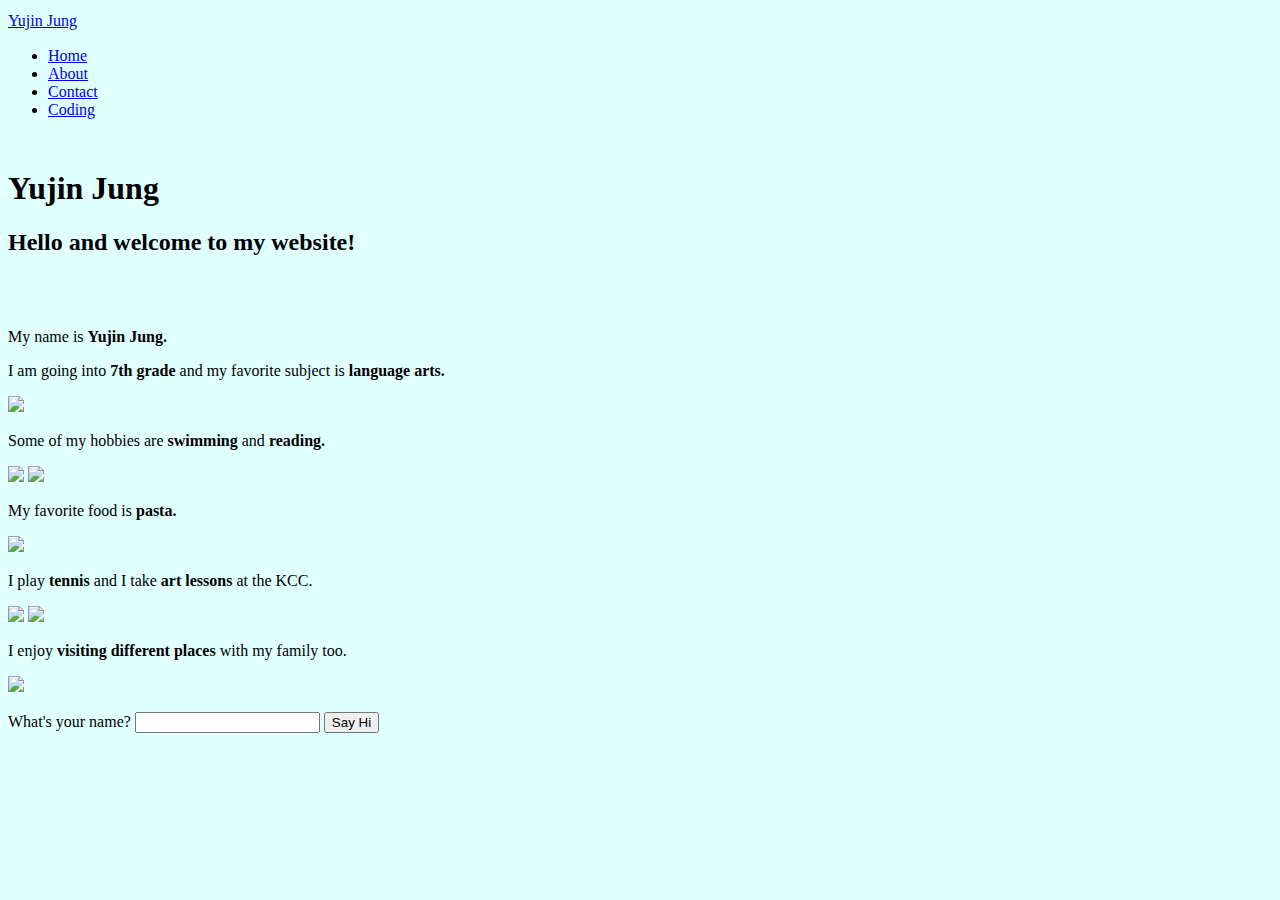
==== about.html @ 94ef554d "Add files via upload" ====
<!DOCTYPE html>
<html lang="en">
<head>
    <script src="https://cdn.jsdelivr.net/npm/bootstrap@5.3.1/dist/js/bootstrap.bundle.min.js" integrity="sha384-HwwvtgBNo3bZJJLYd8oVXjrBZt8cqVSpeBNS5n7C8IVInixGAoxmnlMuBnhbgrkm" crossorigin="anonymous"></script>
    <link href="https://cdn.jsdelivr.net/npm/bootstrap@5.3.1/dist/css/bootstrap.min.css" rel="stylesheet" integrity="sha384-4bw+/aepP/YC94hEpVNVgiZdgIC5+VKNBQNGCHeKRQN+PtmoHDEXuppvnDJzQIu9" crossorigin="anonymous">
    <meta charset="UTF-8">
    <meta name="viewport" content="width=device-width, initial-scale=1.0">
    <link rel="stylesheet" href="Yujin_Day2.css">
</head>
<body style="background-color: lightcyan;">  
    <nav class="navbar navbar-expand-lg bg-body-tertiary">
        <div class="container-fluid">
            <span style="font-size: 20px;"><a herf="index.html"></span>
            <a href="index.html" class="navbar-brand">Yujin Jung</a>
            <div class="collapse navbar-collapse" id="navbarSupportedContent">
                <ul class="navbar-nav me-auto mb-2 mb-lg-0">
                    <li class="nav-item">
                        <a class="nav-link" href="index.html">Home</a>
                    </li>
                    <li class="nav-item">
                        <a class="nav-link active" href="about.html">About</a>
                    </li>
                    <li class="nav-item">
                        <a class="nav-link" href="contact.html">Contact</a>
                    </li>
                    <li class="nav-item">
                        <a class="nav-link" href="coding.html">Coding</a>
                    </li>
                </ul>
            </div>
        </div>
    </nav>

    <div class = description>
        <span style="font-weight: bold;"><h1 style="padding-top: 30px;">Yujin Jung</h1></span> 
        <h2 id="welcome">Hello and welcome to my website!</h2>
        <br>
        <br>
        <p>My name is <span style="font-weight: bold;">Yujin Jung.</span></p> I am going into <span style="font-weight: bold;">7th grade</span> and my favorite subject is <span style="font-weight: bold;">language arts.</span> 
        <p><img src="Yujin Pic.jpg"width=180/>
        </p>Some of my hobbies are <span style="font-weight: bold;">swimming </span>and<span style="font-weight: bold;"> reading. </span>
        <p><img src="https://sportengland-production-files.s3.eu-west-2.amazonaws.com/s3fs-public/2023-03/190418%20-%20008%20-%201266.jpg?VersionId=qYuhQpkq0b1u.p_3zXsvoTFhAAv.fWs_"width=300/>
        <img src="https://encrypted-tbn0.gstatic.com/images?q=tbn:ANd9GcQqwIXXwGPSuiJWedON-xC6yFQ2O-q47WWALQ&usqp=CAU"width=250/></p>
        <p>My favorite food is<span style="font-weight: bold;"> pasta.</span></p> 
        <p><img src="https://thedizzycook.com/wp-content/uploads/2019/12/Boursin-pasta-180x180.jpg"/></p>
        I play<span style="font-weight: bold;"> tennis </span>and I take <span style="font-weight: bold;">art lessons </span>at the KCC.
        <p><img src="https://www.bhf.org.uk/-/media/images/information-support/heart-matters/heart-matters/summer-2018/activity/tennis_racket_balls_ss_0618_noexp_620x400.jpg?rev=c18a71fbd05e4a91b4bbc40af01aafaa&hash=B6D9F53AC70899560495FC5D3205784Ds"width=250/>
        <img src="https://artincontext.org/wp-content/uploads/2021/08/Types-of-Art.jpg"width=250/></p>
        <p> I enjoy<span style="font-weight: bold;"> visiting different places</span> with my family too.</p>
        <p><img src="https://media.self.com/photos/5f0885ffef7a10ffa6640daa/4:3/w_5240,h_3929,c_limit/travel_plane_corona.jpeg"width=229/></p>
        
        <p><label for="name">What's your name? </label>
        <input type="text" id="name" name="name"/>
        <button id="button">Say Hi</button></p>
    </div>

   <script>
      let button=document.getElementById("button");
      console.log(button.innerHTML);
      button.onclick=()=>
      {
        console.log(button.innerHTML)
        let nameInput=document.getElementById("name")
        let name=nameInput.value;
        let welcomeMessage=document.getElementById("welcome");
        welcomeMessage.innerHTML="Hello "+name+", welcome to my website!"
        localStorage.setItem("name", name);
       }

       window.onload = () => 
       {
            if (localStorage.getItem("name") != null) 
            {
                let welcomeMessage = document.getElementById("welcome");
                welcomeMessage.innerHTML = "Hello " + localStorage.getItem("name") + ", welcome to my website!";
            }
        }
   </script>

</body>
</html>
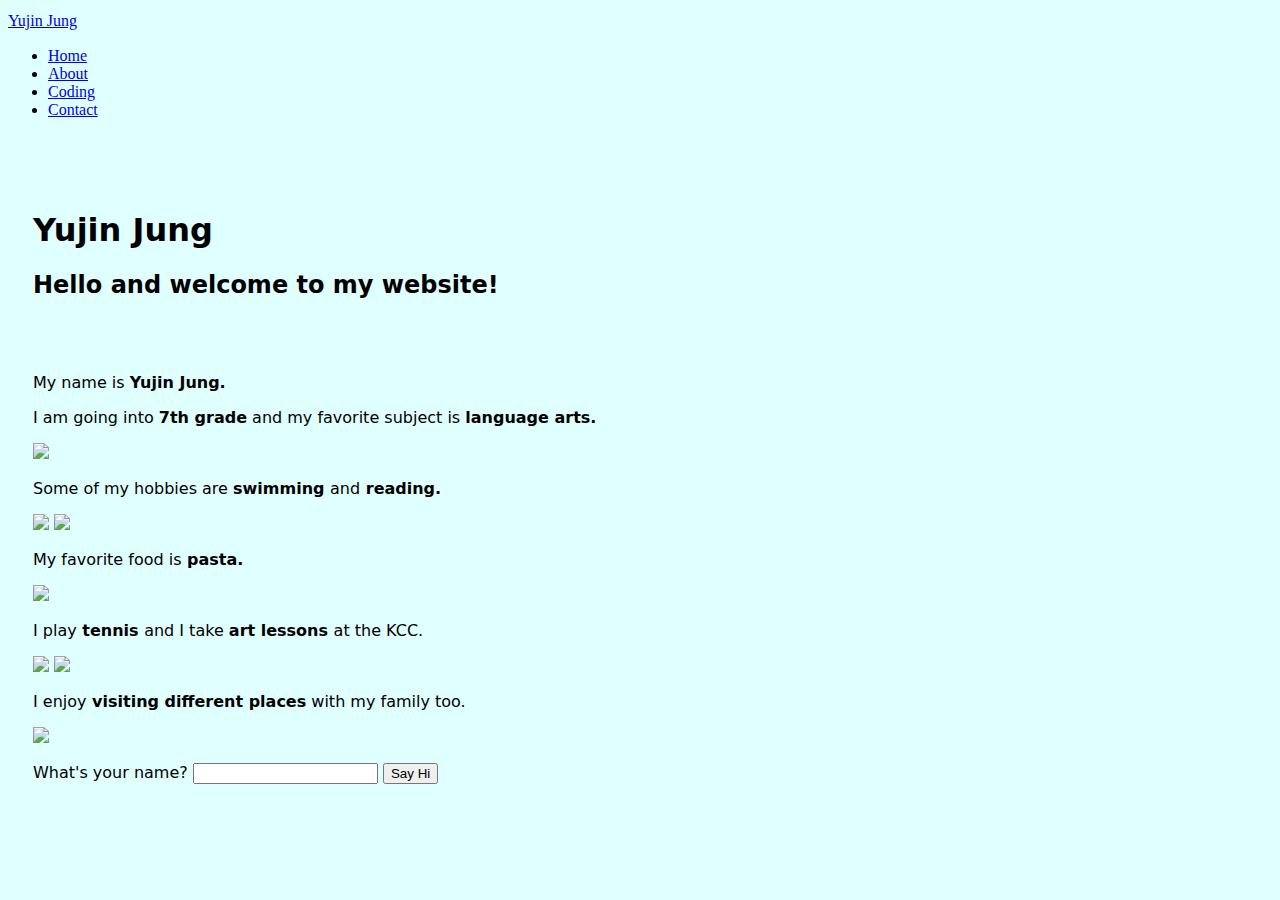
==== commit 194104ab: "Add files via upload" ====
--- a/about.html
+++ b/about.html
@@ -21,10 +21,10 @@
                         <a class="nav-link active" href="about.html">About</a>
                     </li>
                     <li class="nav-item">
-                        <a class="nav-link" href="contact.html">Contact</a>
+                        <a class="nav-link" href="coding.html">Coding</a>
                     </li>
                     <li class="nav-item">
-                        <a class="nav-link" href="coding.html">Coding</a>
+                        <a class="nav-link" href="contact.html">Contact</a>
                     </li>
                 </ul>
             </div>
--- a/Yujin_Day2.css
+++ b/Yujin_Day2.css
@@ -0,0 +1,5 @@
+.description {
+    font-family: system-ui, -apple-system, BlinkMacSystemFont, 'Segoe UI', Roboto, Oxygen, Ubuntu, Cantarell, 'Open Sans', 'Helvetica Neue', sans-serif;
+    font-style: inherits;
+    padding: 25px;
+}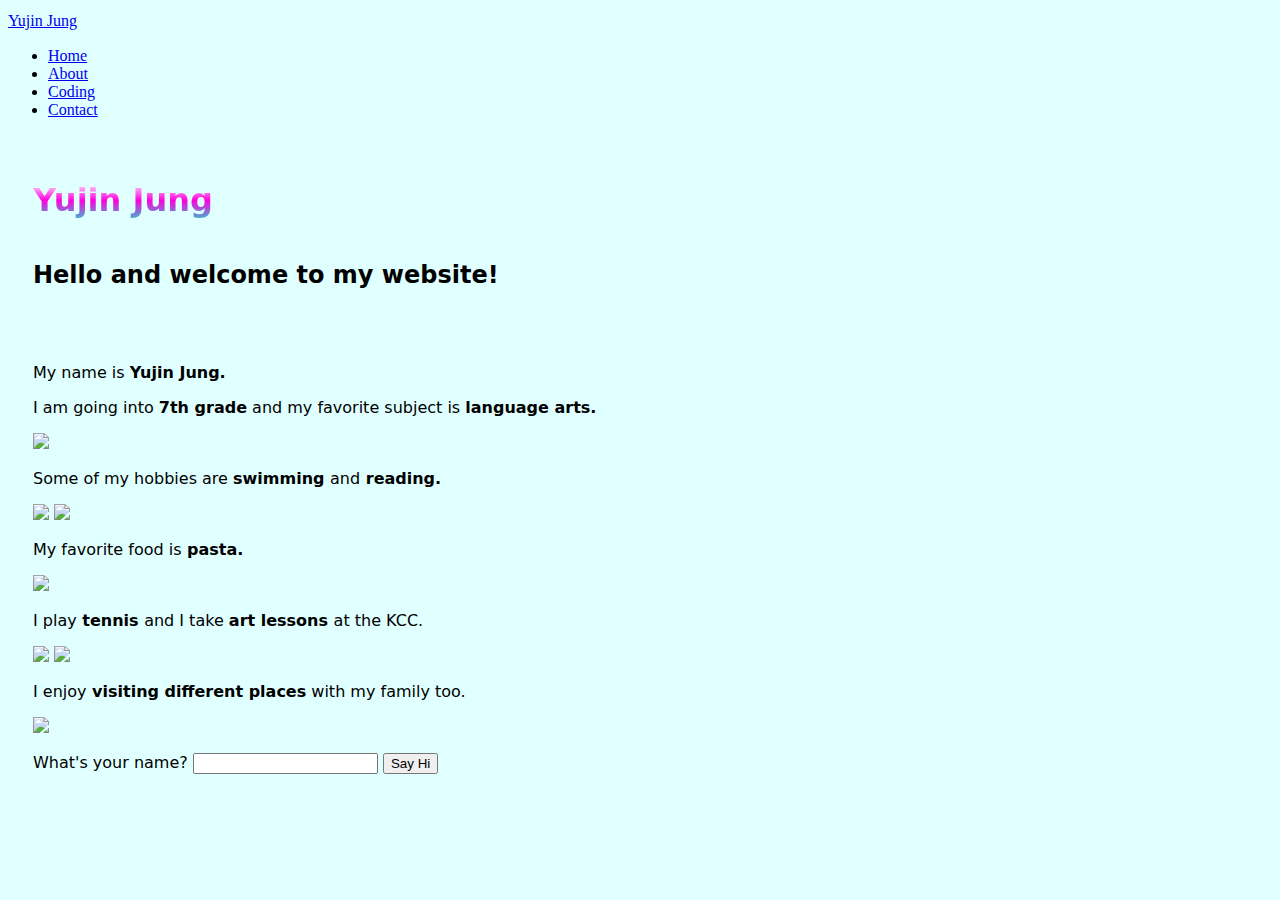
==== commit c9dda956: "hi" ====
--- a/about.html
+++ b/about.html
@@ -1,81 +1,84 @@
-<!DOCTYPE html>
-<html lang="en">
-<head>
-    <script src="https://cdn.jsdelivr.net/npm/bootstrap@5.3.1/dist/js/bootstrap.bundle.min.js" integrity="sha384-HwwvtgBNo3bZJJLYd8oVXjrBZt8cqVSpeBNS5n7C8IVInixGAoxmnlMuBnhbgrkm" crossorigin="anonymous"></script>
-    <link href="https://cdn.jsdelivr.net/npm/bootstrap@5.3.1/dist/css/bootstrap.min.css" rel="stylesheet" integrity="sha384-4bw+/aepP/YC94hEpVNVgiZdgIC5+VKNBQNGCHeKRQN+PtmoHDEXuppvnDJzQIu9" crossorigin="anonymous">
-    <meta charset="UTF-8">
-    <meta name="viewport" content="width=device-width, initial-scale=1.0">
-    <link rel="stylesheet" href="Yujin_Day2.css">
-</head>
-<body style="background-color: lightcyan;">  
-    <nav class="navbar navbar-expand-lg bg-body-tertiary">
-        <div class="container-fluid">
-            <span style="font-size: 20px;"><a herf="index.html"></span>
-            <a href="index.html" class="navbar-brand">Yujin Jung</a>
-            <div class="collapse navbar-collapse" id="navbarSupportedContent">
-                <ul class="navbar-nav me-auto mb-2 mb-lg-0">
-                    <li class="nav-item">
-                        <a class="nav-link" href="index.html">Home</a>
-                    </li>
-                    <li class="nav-item">
-                        <a class="nav-link active" href="about.html">About</a>
-                    </li>
-                    <li class="nav-item">
-                        <a class="nav-link" href="coding.html">Coding</a>
-                    </li>
-                    <li class="nav-item">
-                        <a class="nav-link" href="contact.html">Contact</a>
-                    </li>
-                </ul>
-            </div>
-        </div>
-    </nav>
-
-    <div class = description>
-        <span style="font-weight: bold;"><h1 style="padding-top: 30px;">Yujin Jung</h1></span> 
-        <h2 id="welcome">Hello and welcome to my website!</h2>
-        <br>
-        <br>
-        <p>My name is <span style="font-weight: bold;">Yujin Jung.</span></p> I am going into <span style="font-weight: bold;">7th grade</span> and my favorite subject is <span style="font-weight: bold;">language arts.</span> 
-        <p><img src="Yujin Pic.jpg"width=180/>
-        </p>Some of my hobbies are <span style="font-weight: bold;">swimming </span>and<span style="font-weight: bold;"> reading. </span>
-        <p><img src="https://sportengland-production-files.s3.eu-west-2.amazonaws.com/s3fs-public/2023-03/190418%20-%20008%20-%201266.jpg?VersionId=qYuhQpkq0b1u.p_3zXsvoTFhAAv.fWs_"width=300/>
-        <img src="https://encrypted-tbn0.gstatic.com/images?q=tbn:ANd9GcQqwIXXwGPSuiJWedON-xC6yFQ2O-q47WWALQ&usqp=CAU"width=250/></p>
-        <p>My favorite food is<span style="font-weight: bold;"> pasta.</span></p> 
-        <p><img src="https://thedizzycook.com/wp-content/uploads/2019/12/Boursin-pasta-180x180.jpg"/></p>
-        I play<span style="font-weight: bold;"> tennis </span>and I take <span style="font-weight: bold;">art lessons </span>at the KCC.
-        <p><img src="https://www.bhf.org.uk/-/media/images/information-support/heart-matters/heart-matters/summer-2018/activity/tennis_racket_balls_ss_0618_noexp_620x400.jpg?rev=c18a71fbd05e4a91b4bbc40af01aafaa&hash=B6D9F53AC70899560495FC5D3205784Ds"width=250/>
-        <img src="https://artincontext.org/wp-content/uploads/2021/08/Types-of-Art.jpg"width=250/></p>
-        <p> I enjoy<span style="font-weight: bold;"> visiting different places</span> with my family too.</p>
-        <p><img src="https://media.self.com/photos/5f0885ffef7a10ffa6640daa/4:3/w_5240,h_3929,c_limit/travel_plane_corona.jpeg"width=229/></p>
-        
-        <p><label for="name">What's your name? </label>
-        <input type="text" id="name" name="name"/>
-        <button id="button">Say Hi</button></p>
-    </div>
-
-   <script>
-      let button=document.getElementById("button");
-      console.log(button.innerHTML);
-      button.onclick=()=>
-      {
-        console.log(button.innerHTML)
-        let nameInput=document.getElementById("name")
-        let name=nameInput.value;
-        let welcomeMessage=document.getElementById("welcome");
-        welcomeMessage.innerHTML="Hello "+name+", welcome to my website!"
-        localStorage.setItem("name", name);
-       }
-
-       window.onload = () => 
-       {
-            if (localStorage.getItem("name") != null) 
-            {
-                let welcomeMessage = document.getElementById("welcome");
-                welcomeMessage.innerHTML = "Hello " + localStorage.getItem("name") + ", welcome to my website!";
-            }
-        }
-   </script>
-
-</body>
+<!DOCTYPE html>
+<html lang="en">
+<head>
+    <script src="https://cdn.jsdelivr.net/npm/bootstrap@5.3.1/dist/js/bootstrap.bundle.min.js" integrity="sha384-HwwvtgBNo3bZJJLYd8oVXjrBZt8cqVSpeBNS5n7C8IVInixGAoxmnlMuBnhbgrkm" crossorigin="anonymous"></script>
+    <link href="https://cdn.jsdelivr.net/npm/bootstrap@5.3.1/dist/css/bootstrap.min.css" rel="stylesheet" integrity="sha384-4bw+/aepP/YC94hEpVNVgiZdgIC5+VKNBQNGCHeKRQN+PtmoHDEXuppvnDJzQIu9" crossorigin="anonymous">
+    <meta charset="UTF-8">
+    <meta name="viewport" content="width=device-width, initial-scale=1.0">
+    <link rel="stylesheet" href="Yujin_Day2.css">
+    <link rel="stylesheet" href="header.css">
+</head>
+<body style="background-color: lightcyan;">  
+    <nav class="navbar navbar-expand-lg bg-body-tertiary">
+        <div class="container-fluid">
+            <span style="font-size: 20px;"><a herf="index.html"></span>
+            <a href="index.html" class="navbar-brand">Yujin Jung</a>
+            <div class="collapse navbar-collapse" id="navbarSupportedContent">
+                <ul class="navbar-nav me-auto mb-2 mb-lg-0">
+                    <li class="nav-item">
+                        <a class="nav-link" href="index.html">Home</a>
+                    </li>
+                    <li class="nav-item">
+                        <a class="nav-link active" href="about.html">About</a>
+                    </li>
+                    <li class="nav-item">
+                        <a class="nav-link" href="coding.html">Coding</a>
+                    </li>
+                    <li class="nav-item">
+                        <a class="nav-link" href="contact.html">Contact</a>
+                    </li>
+                </ul>
+            </div>
+        </div>
+    </nav>
+
+    <div class = description>
+        <div class = gradient-text>
+            <span style="font-weight: bold;"><h1 style="padding: top 30px; padding-bottom: 20px;">Yujin Jung</h1></span> 
+        </div>
+        <h2 id="welcome">Hello and welcome to my website!</h2>
+        <br>
+        <br>
+        <p>My name is <span style="font-weight: bold;">Yujin Jung.</span></p> I am going into <span style="font-weight: bold;">7th grade</span> and my favorite subject is <span style="font-weight: bold;">language arts.</span> 
+        <p><img src="Yujin Pic.jpg"width=180/>
+        </p>Some of my hobbies are <span style="font-weight: bold;">swimming </span>and<span style="font-weight: bold;"> reading. </span>
+        <p><img src="https://sportengland-production-files.s3.eu-west-2.amazonaws.com/s3fs-public/2023-03/190418%20-%20008%20-%201266.jpg?VersionId=qYuhQpkq0b1u.p_3zXsvoTFhAAv.fWs_"width=300/>
+        <img src="https://encrypted-tbn0.gstatic.com/images?q=tbn:ANd9GcQqwIXXwGPSuiJWedON-xC6yFQ2O-q47WWALQ&usqp=CAU"width=250/></p>
+        <p>My favorite food is<span style="font-weight: bold;"> pasta.</span></p> 
+        <p><img src="https://thedizzycook.com/wp-content/uploads/2019/12/Boursin-pasta-180x180.jpg"/></p>
+        I play<span style="font-weight: bold;"> tennis </span>and I take <span style="font-weight: bold;">art lessons </span>at the KCC.
+        <p><img src="https://www.bhf.org.uk/-/media/images/information-support/heart-matters/heart-matters/summer-2018/activity/tennis_racket_balls_ss_0618_noexp_620x400.jpg?rev=c18a71fbd05e4a91b4bbc40af01aafaa&hash=B6D9F53AC70899560495FC5D3205784Ds"width=250/>
+        <img src="https://artincontext.org/wp-content/uploads/2021/08/Types-of-Art.jpg"width=250/></p>
+        <p> I enjoy<span style="font-weight: bold;"> visiting different places</span> with my family too.</p>
+        <p><img src="https://media.self.com/photos/5f0885ffef7a10ffa6640daa/4:3/w_5240,h_3929,c_limit/travel_plane_corona.jpeg"width=229/></p>
+        
+        <p><label for="name">What's your name? </label>
+        <input type="text" id="name" name="name"/>
+        <button id="button">Say Hi</button></p>
+    </div>
+
+   <script>
+      let button=document.getElementById("button");
+      console.log(button.innerHTML);
+      button.onclick=()=>
+      {
+        console.log(button.innerHTML)
+        let nameInput=document.getElementById("name")
+        let name=nameInput.value;
+        let welcomeMessage=document.getElementById("welcome");
+        welcomeMessage.innerHTML="Hello "+name+", welcome to my website!"
+        localStorage.setItem("name", name);
+       }
+
+       window.onload = () => 
+       {
+            if (localStorage.getItem("name") != null) 
+            {
+                let welcomeMessage = document.getElementById("welcome");
+                welcomeMessage.innerHTML = "Hello " + localStorage.getItem("name") + ", welcome to my website!";
+            }
+        }
+   </script>
+
+</body>
 </html>--- a/Yujin_Day2.css
+++ b/Yujin_Day2.css
@@ -1,5 +1,5 @@
-.description {
-    font-family: system-ui, -apple-system, BlinkMacSystemFont, 'Segoe UI', Roboto, Oxygen, Ubuntu, Cantarell, 'Open Sans', 'Helvetica Neue', sans-serif;
-    font-style: inherits;
-    padding: 25px;
+.description {
+    font-family: system-ui, -apple-system, BlinkMacSystemFont, 'Segoe UI', Roboto, Oxygen, Ubuntu, Cantarell, 'Open Sans', 'Helvetica Neue', sans-serif;
+    font-style: inherits;
+    padding: 25px;
 }--- a/header.css
+++ b/header.css
@@ -0,0 +1,5 @@
+.gradient-text {
+    background: -webkit-linear-gradient(white, rgb(255, 0, 221), rgb(55, 187, 207), rgb(98, 20, 208));
+    -webkit-background-clip: text;
+    -webkit-text-fill-color: transparent;
+}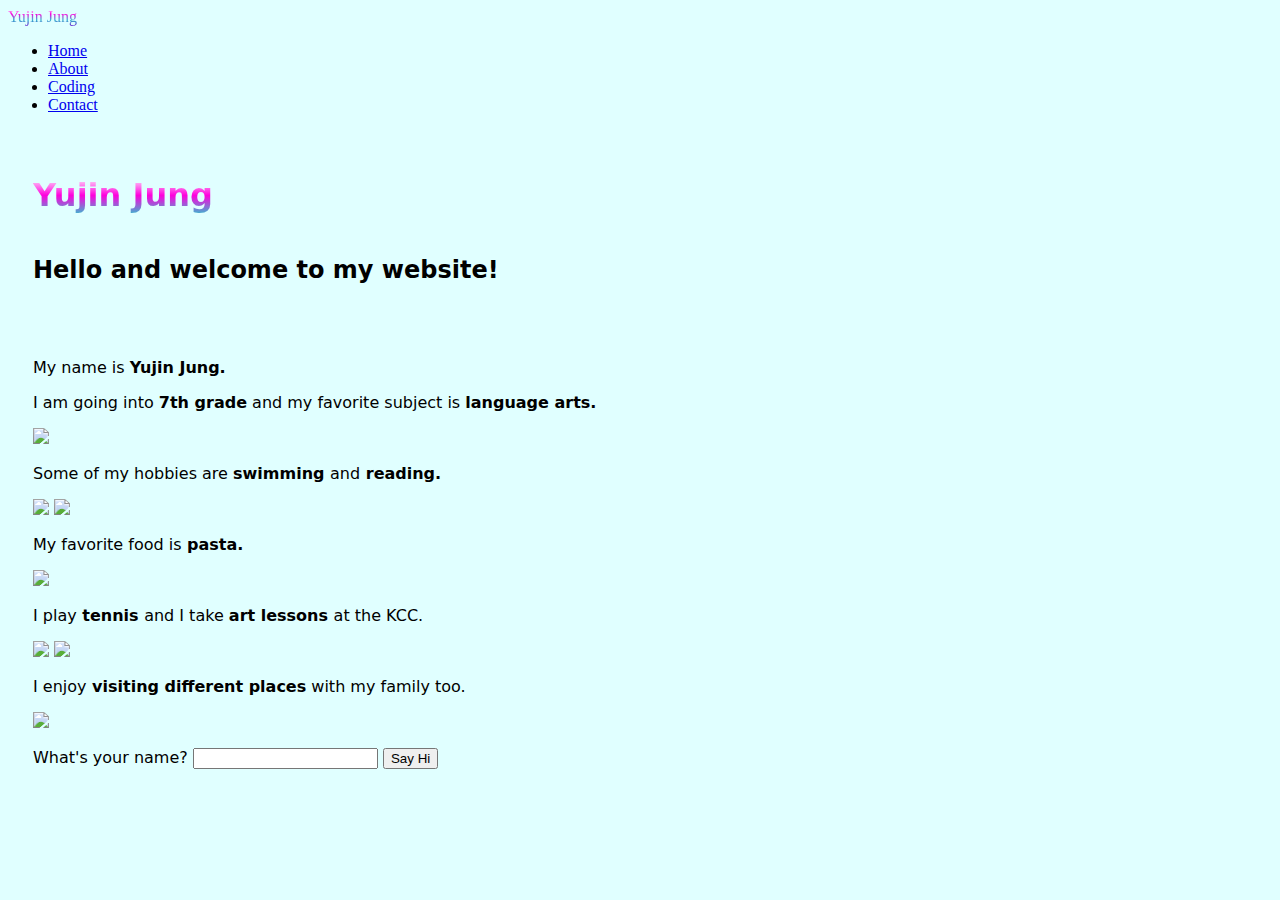
==== commit 0f8c27de: "Add files via upload" ====
--- a/about.html
+++ b/about.html
@@ -1,84 +1,86 @@
-<!DOCTYPE html>
-<html lang="en">
-<head>
-    <script src="https://cdn.jsdelivr.net/npm/bootstrap@5.3.1/dist/js/bootstrap.bundle.min.js" integrity="sha384-HwwvtgBNo3bZJJLYd8oVXjrBZt8cqVSpeBNS5n7C8IVInixGAoxmnlMuBnhbgrkm" crossorigin="anonymous"></script>
-    <link href="https://cdn.jsdelivr.net/npm/bootstrap@5.3.1/dist/css/bootstrap.min.css" rel="stylesheet" integrity="sha384-4bw+/aepP/YC94hEpVNVgiZdgIC5+VKNBQNGCHeKRQN+PtmoHDEXuppvnDJzQIu9" crossorigin="anonymous">
-    <meta charset="UTF-8">
-    <meta name="viewport" content="width=device-width, initial-scale=1.0">
-    <link rel="stylesheet" href="Yujin_Day2.css">
-    <link rel="stylesheet" href="header.css">
-</head>
-<body style="background-color: lightcyan;">  
-    <nav class="navbar navbar-expand-lg bg-body-tertiary">
-        <div class="container-fluid">
-            <span style="font-size: 20px;"><a herf="index.html"></span>
-            <a href="index.html" class="navbar-brand">Yujin Jung</a>
-            <div class="collapse navbar-collapse" id="navbarSupportedContent">
-                <ul class="navbar-nav me-auto mb-2 mb-lg-0">
-                    <li class="nav-item">
-                        <a class="nav-link" href="index.html">Home</a>
-                    </li>
-                    <li class="nav-item">
-                        <a class="nav-link active" href="about.html">About</a>
-                    </li>
-                    <li class="nav-item">
-                        <a class="nav-link" href="coding.html">Coding</a>
-                    </li>
-                    <li class="nav-item">
-                        <a class="nav-link" href="contact.html">Contact</a>
-                    </li>
-                </ul>
-            </div>
-        </div>
-    </nav>
-
-    <div class = description>
-        <div class = gradient-text>
-            <span style="font-weight: bold;"><h1 style="padding: top 30px; padding-bottom: 20px;">Yujin Jung</h1></span> 
-        </div>
-        <h2 id="welcome">Hello and welcome to my website!</h2>
-        <br>
-        <br>
-        <p>My name is <span style="font-weight: bold;">Yujin Jung.</span></p> I am going into <span style="font-weight: bold;">7th grade</span> and my favorite subject is <span style="font-weight: bold;">language arts.</span> 
-        <p><img src="Yujin Pic.jpg"width=180/>
-        </p>Some of my hobbies are <span style="font-weight: bold;">swimming </span>and<span style="font-weight: bold;"> reading. </span>
-        <p><img src="https://sportengland-production-files.s3.eu-west-2.amazonaws.com/s3fs-public/2023-03/190418%20-%20008%20-%201266.jpg?VersionId=qYuhQpkq0b1u.p_3zXsvoTFhAAv.fWs_"width=300/>
-        <img src="https://encrypted-tbn0.gstatic.com/images?q=tbn:ANd9GcQqwIXXwGPSuiJWedON-xC6yFQ2O-q47WWALQ&usqp=CAU"width=250/></p>
-        <p>My favorite food is<span style="font-weight: bold;"> pasta.</span></p> 
-        <p><img src="https://thedizzycook.com/wp-content/uploads/2019/12/Boursin-pasta-180x180.jpg"/></p>
-        I play<span style="font-weight: bold;"> tennis </span>and I take <span style="font-weight: bold;">art lessons </span>at the KCC.
-        <p><img src="https://www.bhf.org.uk/-/media/images/information-support/heart-matters/heart-matters/summer-2018/activity/tennis_racket_balls_ss_0618_noexp_620x400.jpg?rev=c18a71fbd05e4a91b4bbc40af01aafaa&hash=B6D9F53AC70899560495FC5D3205784Ds"width=250/>
-        <img src="https://artincontext.org/wp-content/uploads/2021/08/Types-of-Art.jpg"width=250/></p>
-        <p> I enjoy<span style="font-weight: bold;"> visiting different places</span> with my family too.</p>
-        <p><img src="https://media.self.com/photos/5f0885ffef7a10ffa6640daa/4:3/w_5240,h_3929,c_limit/travel_plane_corona.jpeg"width=229/></p>
-        
-        <p><label for="name">What's your name? </label>
-        <input type="text" id="name" name="name"/>
-        <button id="button">Say Hi</button></p>
-    </div>
-
-   <script>
-      let button=document.getElementById("button");
-      console.log(button.innerHTML);
-      button.onclick=()=>
-      {
-        console.log(button.innerHTML)
-        let nameInput=document.getElementById("name")
-        let name=nameInput.value;
-        let welcomeMessage=document.getElementById("welcome");
-        welcomeMessage.innerHTML="Hello "+name+", welcome to my website!"
-        localStorage.setItem("name", name);
-       }
-
-       window.onload = () => 
-       {
-            if (localStorage.getItem("name") != null) 
-            {
-                let welcomeMessage = document.getElementById("welcome");
-                welcomeMessage.innerHTML = "Hello " + localStorage.getItem("name") + ", welcome to my website!";
-            }
-        }
-   </script>
-
-</body>
+<!DOCTYPE html>
+<html lang="en">
+<head>
+    <script src="https://cdn.jsdelivr.net/npm/bootstrap@5.3.1/dist/js/bootstrap.bundle.min.js" integrity="sha384-HwwvtgBNo3bZJJLYd8oVXjrBZt8cqVSpeBNS5n7C8IVInixGAoxmnlMuBnhbgrkm" crossorigin="anonymous"></script>
+    <link href="https://cdn.jsdelivr.net/npm/bootstrap@5.3.1/dist/css/bootstrap.min.css" rel="stylesheet" integrity="sha384-4bw+/aepP/YC94hEpVNVgiZdgIC5+VKNBQNGCHeKRQN+PtmoHDEXuppvnDJzQIu9" crossorigin="anonymous">
+    <meta charset="UTF-8">
+    <meta name="viewport" content="width=device-width, initial-scale=1.0">
+    <link rel="stylesheet" href="Yujin_Day2.css">
+    <link rel="stylesheet" href="header.css">
+</head>
+<body style="background-color: lightcyan;">
+    <nav class="navbar navbar-expand-lg bg-body-tertiary">
+        <div class="container-fluid">
+            <span style="font-size: 20px;"><a herf="index.html"></span>
+            <div class = gradient-text>
+                <a href="index.html" class="navbar-brand">Yujin Jung</a>
+            </div>
+            <div class="collapse navbar-collapse" id="navbarSupportedContent">
+                <ul class="navbar-nav me-auto mb-2 mb-lg-0">
+                    <li class="nav-item">
+                        <a class="nav-link" href="index.html">Home</a>
+                    </li>
+                    <li class="nav-item">
+                        <a class="nav-link active" href="about.html">About</a>
+                    </li>
+                    <li class="nav-item">
+                        <a class="nav-link" href="coding.html">Coding</a>
+                    </li>
+                    <li class="nav-item">
+                        <a class="nav-link" href="contact.html">Contact</a>
+                    </li>
+                </ul>
+            </div>
+        </div>
+    </nav>
+
+    <div class = description>
+        <div class = gradient-text>
+            <span style="font-weight: bold;"><h1 style="padding: top 30px; padding-bottom: 20px;">Yujin Jung</h1></span> 
+        </div>
+        <h2 id="welcome">Hello and welcome to my website!</h2>
+        <br>
+        <br>
+        <p>My name is <span style="font-weight: bold;">Yujin Jung.</span></p> I am going into <span style="font-weight: bold;">7th grade</span> and my favorite subject is <span style="font-weight: bold;">language arts.</span> 
+        <p><img src="Yujin Pic.jpg"width=180/>
+        </p>Some of my hobbies are <span style="font-weight: bold;">swimming </span>and<span style="font-weight: bold;"> reading. </span>
+        <p><img src="https://sportengland-production-files.s3.eu-west-2.amazonaws.com/s3fs-public/2023-03/190418%20-%20008%20-%201266.jpg?VersionId=qYuhQpkq0b1u.p_3zXsvoTFhAAv.fWs_"width=300/>
+        <img src="https://encrypted-tbn0.gstatic.com/images?q=tbn:ANd9GcQqwIXXwGPSuiJWedON-xC6yFQ2O-q47WWALQ&usqp=CAU"width=250/></p>
+        <p>My favorite food is<span style="font-weight: bold;"> pasta.</span></p> 
+        <p><img src="https://thedizzycook.com/wp-content/uploads/2019/12/Boursin-pasta-180x180.jpg"/></p>
+        I play<span style="font-weight: bold;"> tennis </span>and I take <span style="font-weight: bold;">art lessons </span>at the KCC.
+        <p><img src="https://www.bhf.org.uk/-/media/images/information-support/heart-matters/heart-matters/summer-2018/activity/tennis_racket_balls_ss_0618_noexp_620x400.jpg?rev=c18a71fbd05e4a91b4bbc40af01aafaa&hash=B6D9F53AC70899560495FC5D3205784Ds"width=250/>
+        <img src="https://artincontext.org/wp-content/uploads/2021/08/Types-of-Art.jpg"width=250/></p>
+        <p> I enjoy<span style="font-weight: bold;"> visiting different places</span> with my family too.</p>
+        <p><img src="https://media.self.com/photos/5f0885ffef7a10ffa6640daa/4:3/w_5240,h_3929,c_limit/travel_plane_corona.jpeg"width=229/></p>
+        
+        <p><label for="name">What's your name? </label>
+        <input type="text" id="name" name="name"/>
+        <button id="button">Say Hi</button></p>
+    </div>
+
+   <script>
+      let button=document.getElementById("button");
+      console.log(button.innerHTML);
+      button.onclick=()=>
+      {
+        console.log(button.innerHTML)
+        let nameInput=document.getElementById("name")
+        let name=nameInput.value;
+        let welcomeMessage=document.getElementById("welcome");
+        welcomeMessage.innerHTML="Hello "+name+", welcome to my website!"
+        localStorage.setItem("name", name);
+       }
+
+       window.onload = () => 
+       {
+            if (localStorage.getItem("name") != null) 
+            {
+                let welcomeMessage = document.getElementById("welcome");
+                welcomeMessage.innerHTML = "Hello " + localStorage.getItem("name") + ", welcome to my website!";
+            }
+        }
+   </script>
+
+</body>
 </html>--- a/header.css
+++ b/header.css
@@ -1,5 +1,5 @@
-.gradient-text {
-    background: -webkit-linear-gradient(white, rgb(255, 0, 221), rgb(55, 187, 207), rgb(98, 20, 208));
-    -webkit-background-clip: text;
-    -webkit-text-fill-color: transparent;
+.gradient-text {
+    background: -webkit-linear-gradient(white, rgb(255, 0, 221), rgb(55, 187, 207), rgb(98, 20, 208));
+    -webkit-background-clip: text;
+    -webkit-text-fill-color: transparent;
 }